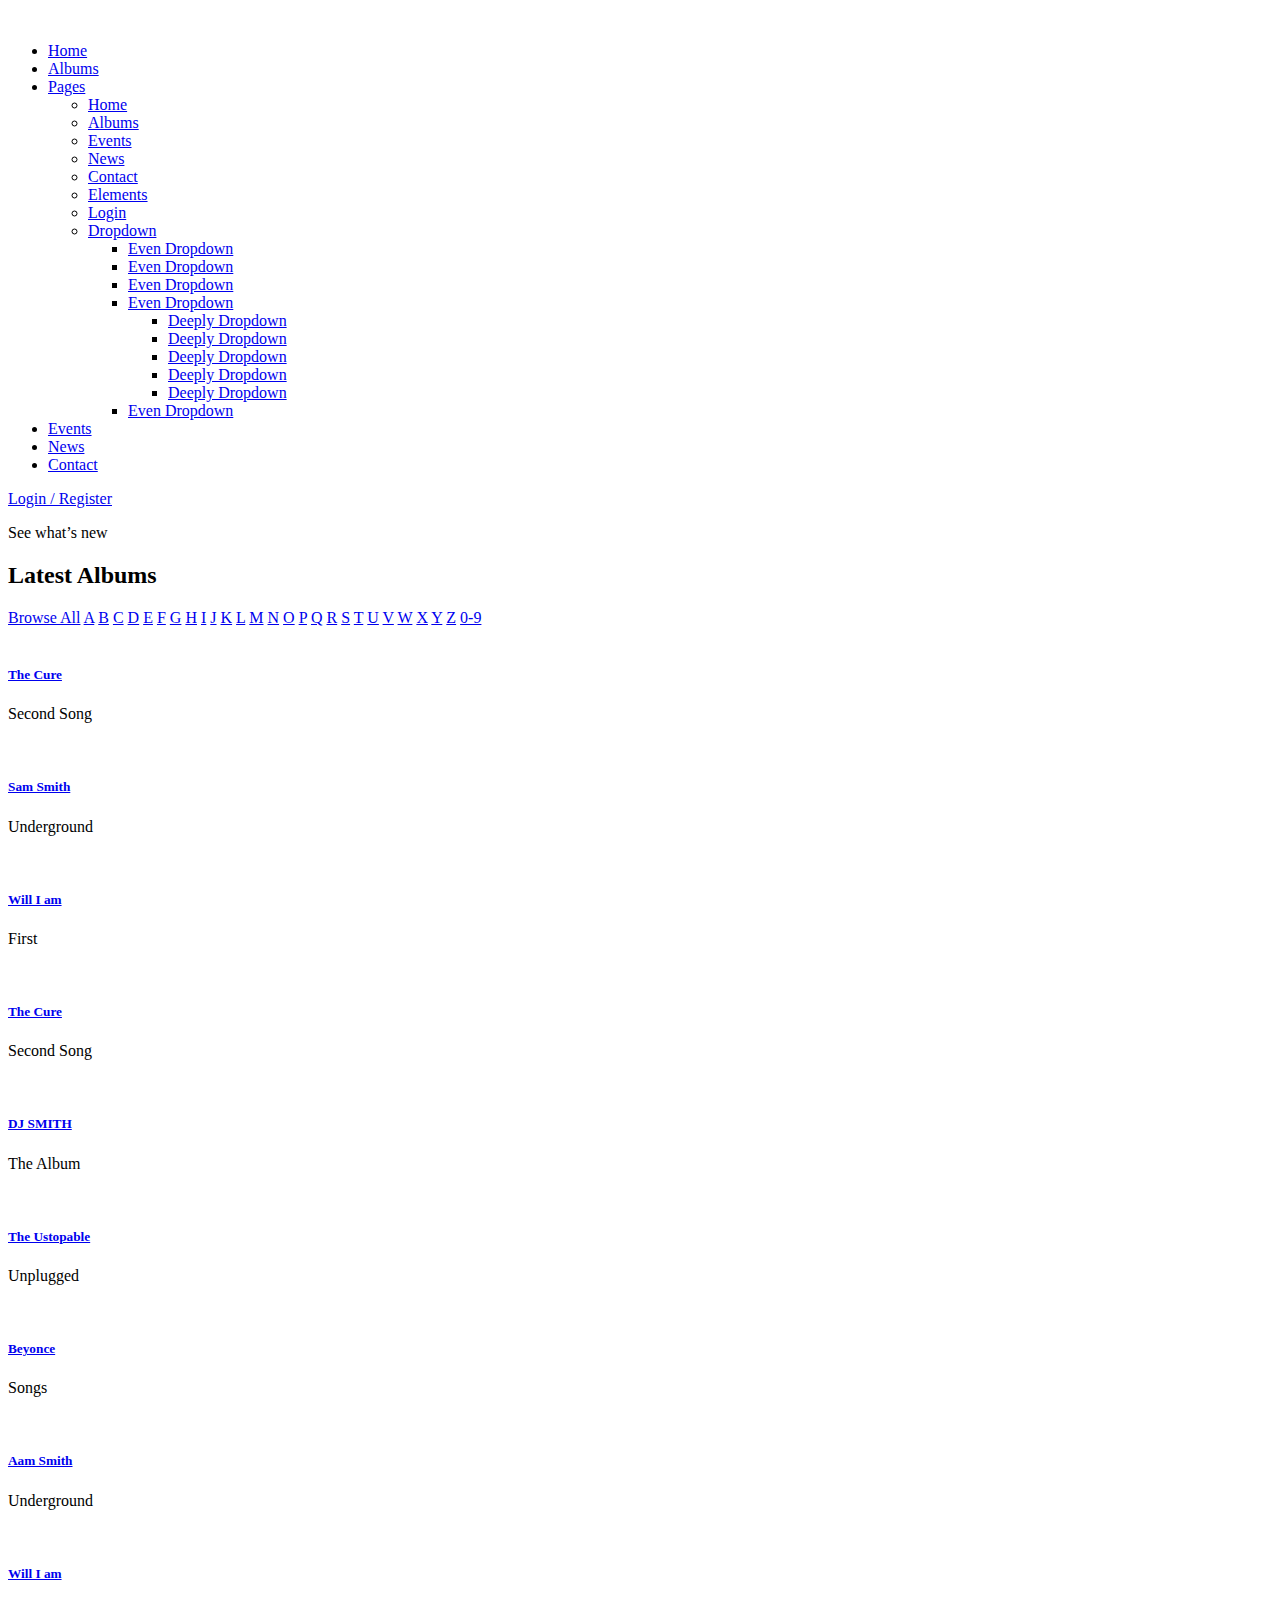
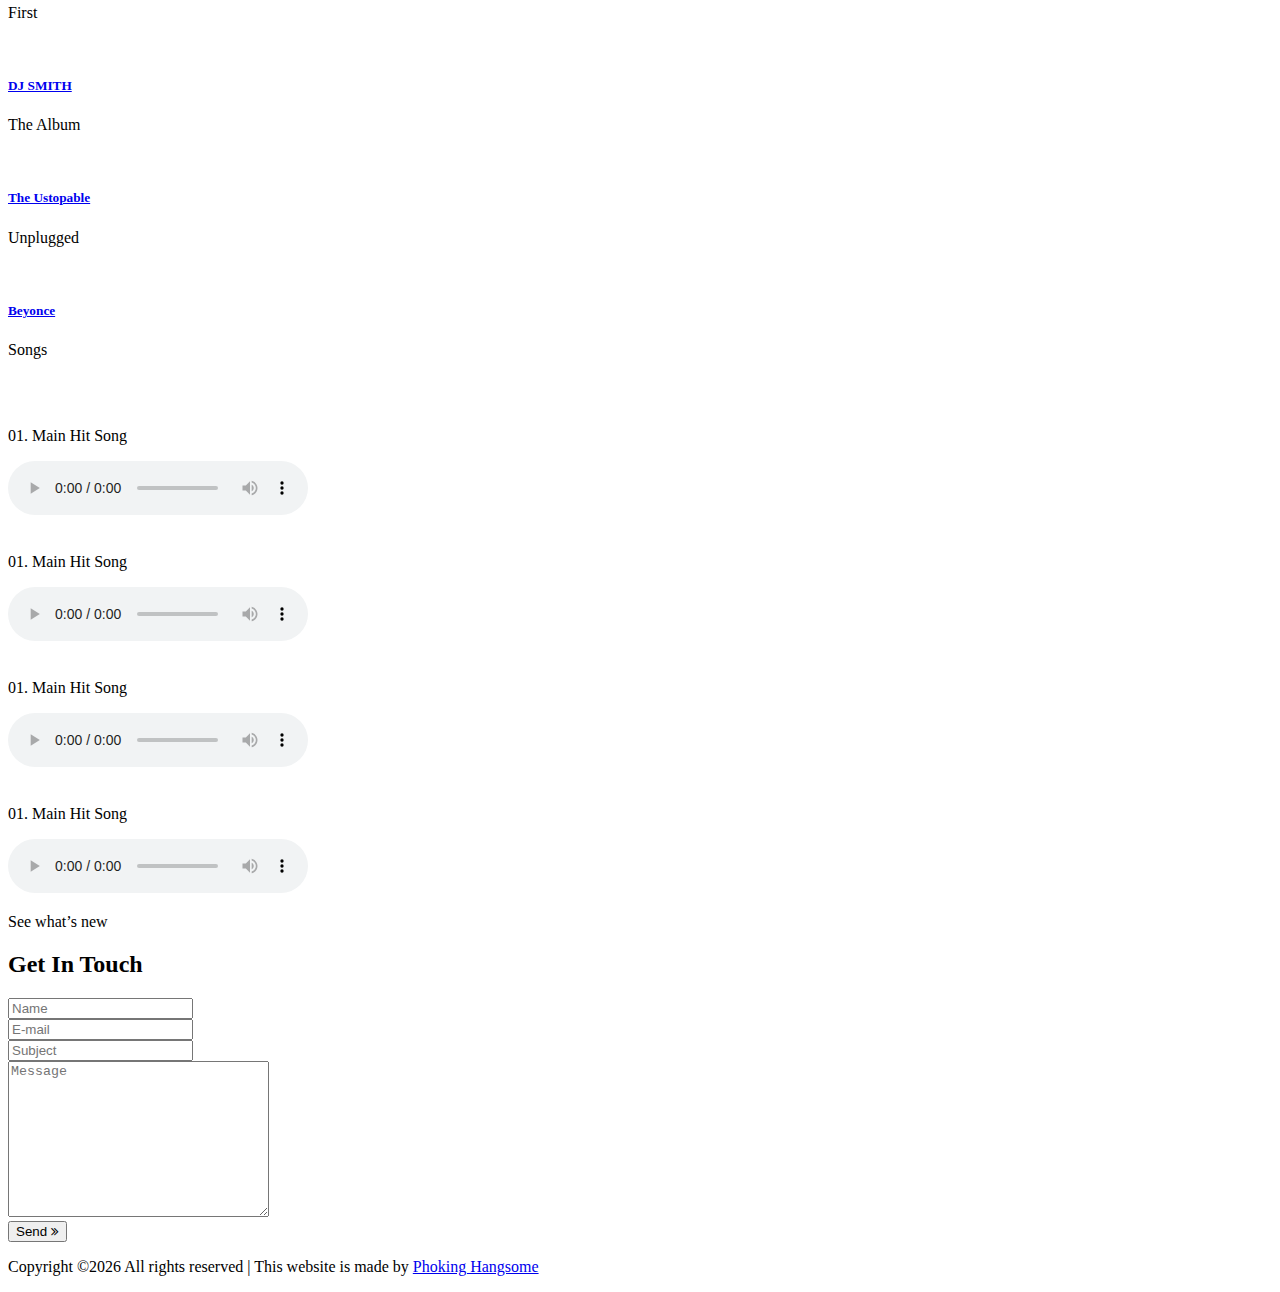
==== albums-store.html @ 32e16fe4 "redirecting pages" ====
<!DOCTYPE html>
<html lang="en">

<head>
    <meta charset="UTF-8">
    <meta name="description" content="">
    <meta http-equiv="X-UA-Compatible" content="IE=edge">
    <meta name="viewport" content="width=device-width, initial-scale=1, shrink-to-fit=no">
    <!-- The above 4 meta tags *must* come first in the head; any other head content must come *after* these tags -->

    <!-- Title -->
    <title>Dazoo</title>

    <!-- Favicon -->
    <link rel="icon" href="img/core-img/favicon.ico">

    <!-- Stylesheet -->
    <link rel="stylesheet" href="style.css">
    <link
  href="http://cdnjs.cloudflare.com/ajax/libs/font-awesome/4.3.0/css/font-awesome.css"
  rel="stylesheet"  type='text/css'>

</head>

<body>
    <!-- Preloader -->
    <div class="preloader d-flex align-items-center justify-content-center">
        <div class="lds-ellipsis">
            <div></div>
            <div></div>
            <div></div>
            <div></div>
        </div>
    </div>

    <!-- ##### Header Area Start ##### -->
    <header class="header-area">
        <!-- Navbar Area -->
        <div class="oneMusic-main-menu">
            <div class="classy-nav-container breakpoint-off">
                <div class="container">
                    <!-- Menu -->
                    <nav class="classy-navbar justify-content-between" id="oneMusicNav">

                        <!-- Nav brand -->
                        <a href="index.html" class="nav-brand"><img src="img/core-img/logo.png" alt=""></a>

                        <!-- Navbar Toggler -->
                        <div class="classy-navbar-toggler">
                            <span class="navbarToggler"><span></span><span></span><span></span></span>
                        </div>

                        <!-- Menu -->
                        <div class="classy-menu">

                            <!-- Close Button -->
                            <div class="classycloseIcon">
                                <div class="cross-wrap"><span class="top"></span><span class="bottom"></span></div>
                            </div>

                            <!-- Nav Start -->
                            <div class="classynav">
                                <ul>
                                    <li><a href="index.html">Home</a></li>
                                    <li><a href="albums-store.html">Albums</a></li>
                                    <li><a href="#">Pages</a>
                                        <ul class="dropdown">
                                            <li><a href="index.html">Home</a></li>
                                            <li><a href="albums-store.html">Albums</a></li>
                                            <li><a href="event.html">Events</a></li>
                                            <li><a href="#">News</a></li>
                                            <li><a href="contact.html">Contact</a></li>
                                            <li><a href="#">Elements</a></li>
                                            <li><a href="login.html">Login</a></li>
                                            <li><a href="#">Dropdown</a>
                                                <ul class="dropdown">
                                                    <li><a href="#">Even Dropdown</a></li>
                                                    <li><a href="#">Even Dropdown</a></li>
                                                    <li><a href="#">Even Dropdown</a></li>
                                                    <li><a href="#">Even Dropdown</a>
                                                        <ul class="dropdown">
                                                            <li><a href="#">Deeply Dropdown</a></li>
                                                            <li><a href="#">Deeply Dropdown</a></li>
                                                            <li><a href="#">Deeply Dropdown</a></li>
                                                            <li><a href="#">Deeply Dropdown</a></li>
                                                            <li><a href="#">Deeply Dropdown</a></li>
                                                        </ul>
                                                    </li>
                                                    <li><a href="#">Even Dropdown</a></li>
                                                </ul>
                                            </li>
                                        </ul>
                                    </li>
                                    <li><a href="event.html">Events</a></li>
                                    <li><a href="#">News</a></li>
                                    <li><a href="contact.html">Contact</a></li>
                                </ul>

                                <!-- Login/Register & Cart Button -->
                                <div class="login-register-cart-button d-flex align-items-center">
                                    <!-- Login/Register -->
                                    <div class="login-register-btn mr-50">
                                        <a href="login.html" id="loginBtn">Login / Register</a>
                                    </div>


                                </div>
                            </div>
                            <!-- Nav End -->

                        </div>
                    </nav>
                </div>
            </div>
        </div>
    </header>
    <!-- ##### Header Area End ##### -->

    <!-- ##### Breadcumb Area Start ##### -->
    <section class="breadcumb-area bg-img bg-overlay" style="background-image: url(img/bg-img/breadcumb3.jpg);">
        <div class="bradcumbContent">
            <p>See what’s new</p>
            <h2>Latest Albums</h2>
        </div>
    </section>
    <!-- ##### Breadcumb Area End ##### -->

    <!-- ##### Album Catagory Area Start ##### -->
    <section class="album-catagory section-padding-100-0">
        <div class="container">
            <div class="row">
                <div class="col-12">
                    <div class="browse-by-catagories catagory-menu d-flex flex-wrap align-items-center mb-70">
                        <a href="#" data-filter="*">Browse All</a>
                        <a href="#" data-filter=".a" class="active">A</a>
                        <a href="#" data-filter=".b">B</a>
                        <a href="#" data-filter=".c">C</a>
                        <a href="#" data-filter=".d">D</a>
                        <a href="#" data-filter=".e">E</a>
                        <a href="#" data-filter=".f">F</a>
                        <a href="#" data-filter=".g">G</a>
                        <a href="#" data-filter=".h">H</a>
                        <a href="#" data-filter=".i">I</a>
                        <a href="#" data-filter=".j">J</a>
                        <a href="#" data-filter=".k">K</a>
                        <a href="#" data-filter=".l">L</a>
                        <a href="#" data-filter=".m">M</a>
                        <a href="#" data-filter=".n">N</a>
                        <a href="#" data-filter=".o">O</a>
                        <a href="#" data-filter=".p">P</a>
                        <a href="#" data-filter=".q">Q</a>
                        <a href="#" data-filter=".r">R</a>
                        <a href="#" data-filter=".s">S</a>
                        <a href="#" data-filter=".t">T</a>
                        <a href="#" data-filter=".u">U</a>
                        <a href="#" data-filter=".v">V</a>
                        <a href="#" data-filter=".w">W</a>
                        <a href="#" data-filter=".x">X</a>
                        <a href="#" data-filter=".y">Y</a>
                        <a href="#" data-filter=".z">Z</a>
                        <a href="#" data-filter=".number">0-9</a>
                    </div>
                </div>
            </div>

            <div class="row oneMusic-albums">

                <!-- Single Album -->
                <div class="col-12 col-sm-4 col-md-3 col-lg-2 single-album-item t c p">
                    <div class="single-album">
                        <img src="img/bg-img/a1.jpg" alt="">
                        <div class="album-info">
                            <a href="#">
                                <h5>The Cure</h5>
                            </a>
                            <p>Second Song</p>
                        </div>
                    </div>
                </div>

                <!-- Single Album -->
                <div class="col-12 col-sm-4 col-md-3 col-lg-2 single-album-item s e q">
                    <div class="single-album">
                        <img src="img/bg-img/a2.jpg" alt="">
                        <div class="album-info">
                            <a href="#">
                                <h5>Sam Smith</h5>
                            </a>
                            <p>Underground</p>
                        </div>
                    </div>
                </div>

                <!-- Single Album -->
                <div class="col-12 col-sm-4 col-md-3 col-lg-2 single-album-item w f r">
                    <div class="single-album">
                        <img src="img/bg-img/a3.jpg" alt="">
                        <div class="album-info">
                            <a href="#">
                                <h5>Will I am</h5>
                            </a>
                            <p>First</p>
                        </div>
                    </div>
                </div>

                <!-- Single Album -->
                <div class="col-12 col-sm-4 col-md-3 col-lg-2 single-album-item t g u">
                    <div class="single-album">
                        <img src="img/bg-img/a4.jpg" alt="">
                        <div class="album-info">
                            <a href="#">
                                <h5>The Cure</h5>
                            </a>
                            <p>Second Song</p>
                        </div>
                    </div>
                </div>

                <!-- Single Album -->
                <div class="col-12 col-sm-4 col-md-3 col-lg-2 single-album-item d h v">
                    <div class="single-album">
                        <img src="img/bg-img/a5.jpg" alt="">
                        <div class="album-info">
                            <a href="#">
                                <h5>DJ SMITH</h5>
                            </a>
                            <p>The Album</p>
                        </div>
                    </div>
                </div>

                <!-- Single Album -->
                <div class="col-12 col-sm-4 col-md-3 col-lg-2 single-album-item t i x">
                    <div class="single-album">
                        <img src="img/bg-img/a6.jpg" alt="">
                        <div class="album-info">
                            <a href="#">
                                <h5>The Ustopable</h5>
                            </a>
                            <p>Unplugged</p>
                        </div>
                    </div>
                </div>

                <!-- Single Album -->
                <div class="col-12 col-sm-4 col-md-3 col-lg-2 single-album-item b j y">
                    <div class="single-album">
                        <img src="img/bg-img/a7.jpg" alt="">
                        <div class="album-info">
                            <a href="#">
                                <h5>Beyonce</h5>
                            </a>
                            <p>Songs</p>
                        </div>
                    </div>
                </div>

                <!-- Single Album -->
                <div class="col-12 col-sm-4 col-md-3 col-lg-2 single-album-item a k z">
                    <div class="single-album">
                        <img src="img/bg-img/a8.jpg" alt="">
                        <div class="album-info">
                            <a href="#">
                                <h5>Aam Smith</h5>
                            </a>
                            <p>Underground</p>
                        </div>
                    </div>
                </div>

                <!-- Single Album -->
                <div class="col-12 col-sm-4 col-md-3 col-lg-2 single-album-item w l number">
                    <div class="single-album">
                        <img src="img/bg-img/a9.jpg" alt="">
                        <div class="album-info">
                            <a href="#">
                                <h5>Will I am</h5>
                            </a>
                            <p>First</p>
                        </div>
                    </div>
                </div>

                <!-- Single Album -->
                <div class="col-12 col-sm-4 col-md-3 col-lg-2 single-album-item d m">
                    <div class="single-album">
                        <img src="img/bg-img/a10.jpg" alt="">
                        <div class="album-info">
                            <a href="#">
                                <h5>DJ SMITH</h5>
                            </a>
                            <p>The Album</p>
                        </div>
                    </div>
                </div>

                <!-- Single Album -->
                <div class="col-12 col-sm-4 col-md-3 col-lg-2 single-album-item t n">
                    <div class="single-album">
                        <img src="img/bg-img/a11.jpg" alt="">
                        <div class="album-info">
                            <a href="#">
                                <h5>The Ustopable</h5>
                            </a>
                            <p>Unplugged</p>
                        </div>
                    </div>
                </div>

                <!-- Single Album -->
                <div class="col-12 col-sm-4 col-md-3 col-lg-2 single-album-item b o">
                    <div class="single-album">
                        <img src="img/bg-img/a12.jpg" alt="">
                        <div class="album-info">
                            <a href="#">
                                <h5>Beyonce</h5>
                            </a>
                            <p>Songs</p>
                        </div>
                    </div>
                </div>

            </div>
        </div>
    </section>
    <!-- ##### Album Catagory Area End ##### -->



    <!-- ##### Add Area Start ##### -->
    <div class="add-area mb-100">
        <div class="container">
            <div class="row">
                <div class="col-12">
                    <div class="adds">
                        <a href="#"><img src="img/bg-img/add3.gif" alt=""></a>
                    </div>
                </div>
            </div>
        </div>
    </div>
    <!-- ##### Add Area End ##### -->

    <!-- ##### Song Area Start ##### -->
    <div class="one-music-songs-area mb-70">
        <div class="container">
            <div class="row">

                <!-- Single Song Area -->
                <div class="col-12">
                    <div class="single-song-area mb-30 d-flex flex-wrap align-items-end">
                        <div class="song-thumbnail">
                            <img src="img/bg-img/s1.jpg" alt="">
                        </div>
                        <div class="song-play-area">
                            <div class="song-name">
                                <p>01. Main Hit Song</p>
                            </div>
                            <audio preload="auto" controls>
                                <source src="audio/dummy-audio.mp3">
                            </audio>
                        </div>
                    </div>
                </div>

                <!-- Single Song Area -->
                <div class="col-12">
                    <div class="single-song-area mb-30 d-flex flex-wrap align-items-end">
                        <div class="song-thumbnail">
                            <img src="img/bg-img/s2.jpg" alt="">
                        </div>
                        <div class="song-play-area">
                            <div class="song-name">
                                <p>01. Main Hit Song</p>
                            </div>
                            <audio preload="auto" controls>
                                <source src="audio/dummy-audio.mp3">
                            </audio>
                        </div>
                    </div>
                </div>

                <!-- Single Song Area -->
                <div class="col-12">
                    <div class="single-song-area mb-30 d-flex flex-wrap align-items-end">
                        <div class="song-thumbnail">
                            <img src="img/bg-img/s3.jpg" alt="">
                        </div>
                        <div class="song-play-area">
                            <div class="song-name">
                                <p>01. Main Hit Song</p>
                            </div>
                            <audio preload="auto" controls>
                                <source src="audio/dummy-audio.mp3">
                            </audio>
                        </div>
                    </div>
                </div>

                <!-- Single Song Area -->
                <div class="col-12">
                    <div class="single-song-area mb-30 d-flex flex-wrap align-items-end">
                        <div class="song-thumbnail">
                            <img src="img/bg-img/s4.jpg" alt="">
                        </div>
                        <div class="song-play-area">
                            <div class="song-name">
                                <p>01. Main Hit Song</p>
                            </div>
                            <audio preload="auto" controls>
                                <source src="audio/dummy-audio.mp3">
                            </audio>
                        </div>
                    </div>
                </div>

            </div>
        </div>
    </div>
    <!-- ##### Song Area End ##### -->

    <!-- ##### Contact Area Start ##### -->
    <section class="contact-area section-padding-100 bg-img bg-overlay bg-fixed has-bg-img" style="background-image: url(img/bg-img/bg-2.jpg);">
        <div class="container">
            <div class="row">
                <div class="col-12">
                    <div class="section-heading white">
                        <p>See what’s new</p>
                        <h2>Get In Touch</h2>
                    </div>
                </div>
            </div>

            <div class="row">
                <div class="col-12">
                    <!-- Contact Form Area -->
                    <div class="contact-form-area">
                        <form action="#" method="post">
                            <div class="row">
                                <div class="col-md-6 col-lg-4">
                                    <div class="form-group">
                                        <input type="text" class="form-control" id="name" placeholder="Name">
                                    </div>
                                </div>
                                <div class="col-md-6 col-lg-4">
                                    <div class="form-group">
                                        <input type="email" class="form-control" id="email" placeholder="E-mail">
                                    </div>
                                </div>
                                <div class="col-lg-4">
                                    <div class="form-group">
                                        <input type="text" class="form-control" id="subject" placeholder="Subject">
                                    </div>
                                </div>
                                <div class="col-12">
                                    <div class="form-group">
                                        <textarea name="message" class="form-control" id="message" cols="30" rows="10" placeholder="Message"></textarea>
                                    </div>
                                </div>
                                <div class="col-12 text-center">
                                    <button class="btn oneMusic-btn mt-30" type="submit">Send <i class="fa fa-angle-double-right"></i></button>
                                </div>
                            </div>
                        </form>
                    </div>
                </div>
            </div>
        </div>
    </section>
    <!-- ##### Contact Area End ##### -->

    <!-- ##### Footer Area Start ##### -->
    <footer class="footer-area">
        <div class="container">
            <div class="row d-flex flex-wrap align-items-center">
                <div class="col-12 col-md-6">
                    <p class="copywrite-text">
Copyright &copy;<script>document.write(new Date().getFullYear());</script> All rights reserved | This website is made by <a href="https://github.com/Haloriginee" target="_blank">Phoking Hangsome</a>
</p>
                </div>

            </div>
        </div>
    </footer>
    <!-- ##### Footer Area Start ##### -->

    <!-- ##### All Javascript Script ##### -->
    <!-- jQuery-2.2.4 js -->
    <script src="js/jquery/jquery-2.2.4.min.js"></script>
    <!-- Popper js -->
    <script src="js/bootstrap/popper.min.js"></script>
    <!-- Bootstrap js -->
    <script src="js/bootstrap/bootstrap.min.js"></script>
    <!-- All Plugins js -->
    <script src="js/plugins/plugins.js"></script>
    <!-- Active js -->
    <script src="js/active.js"></script>
</body>

</html>
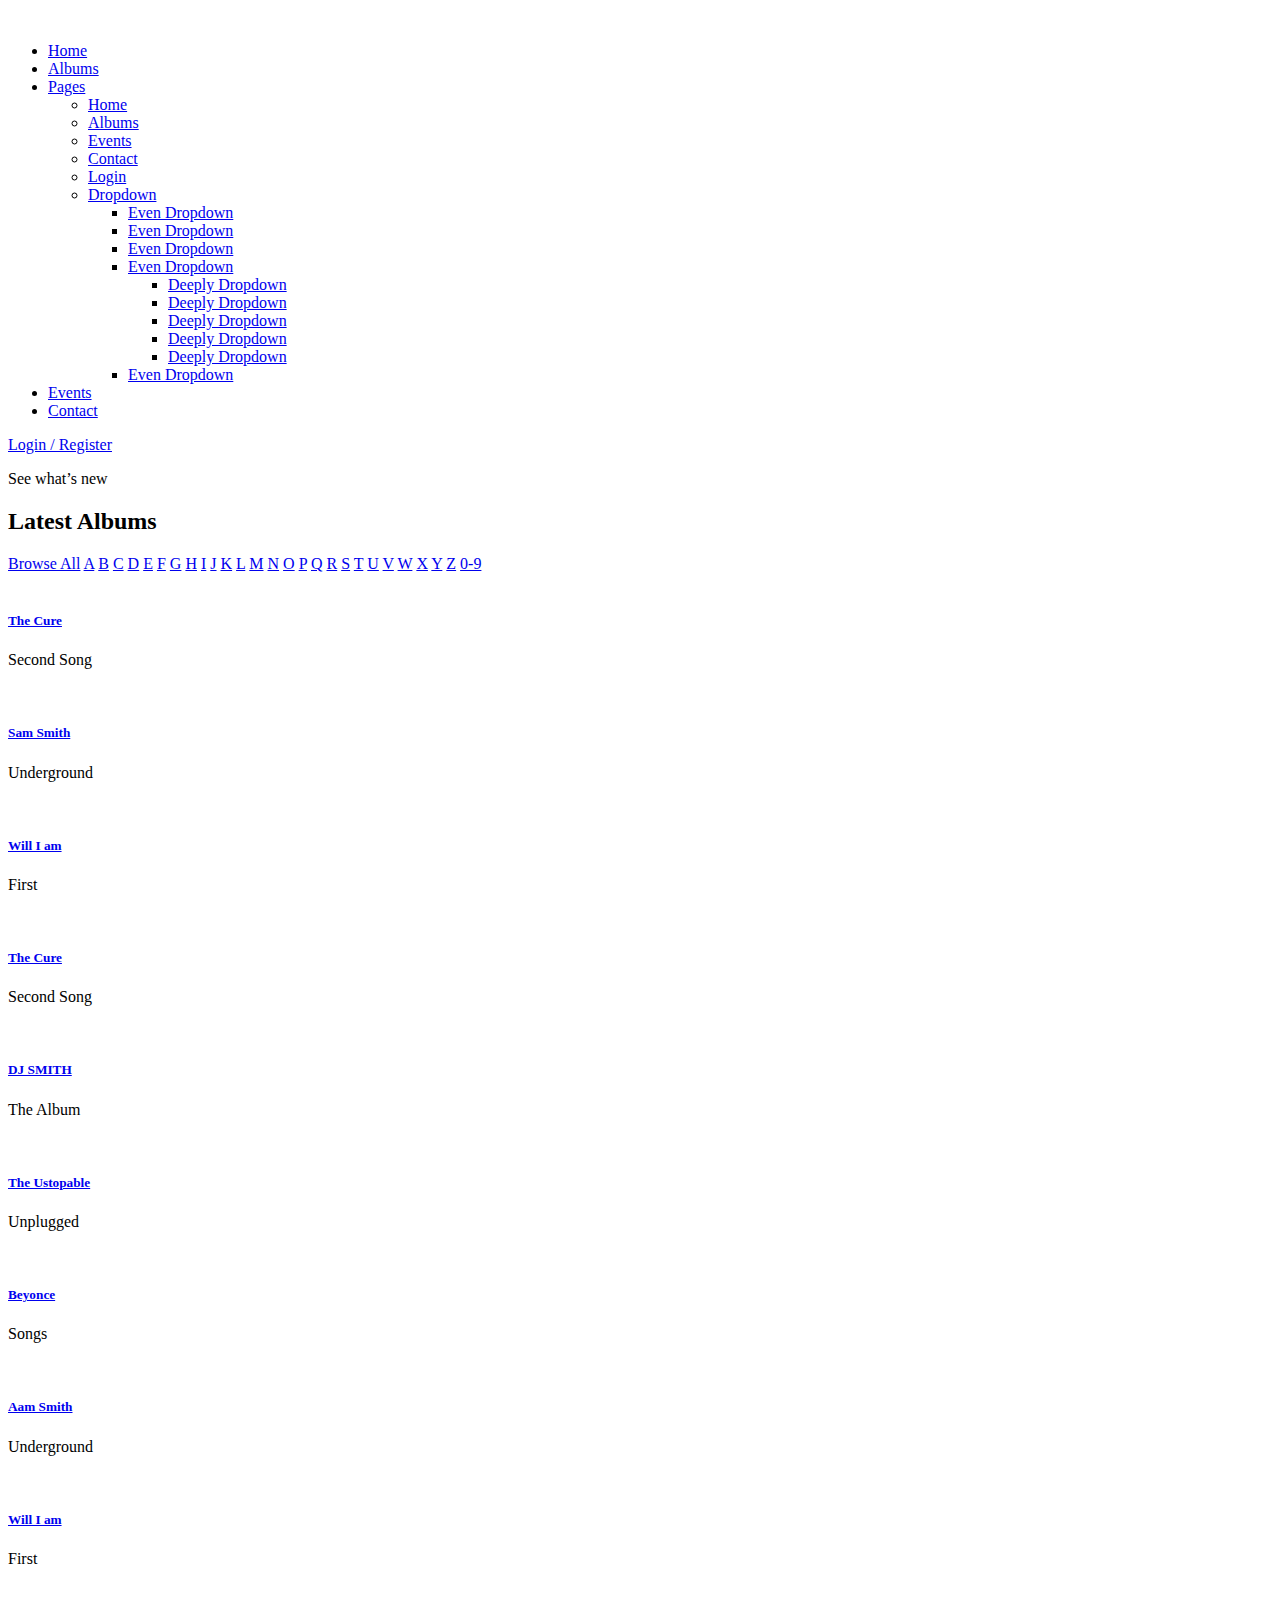
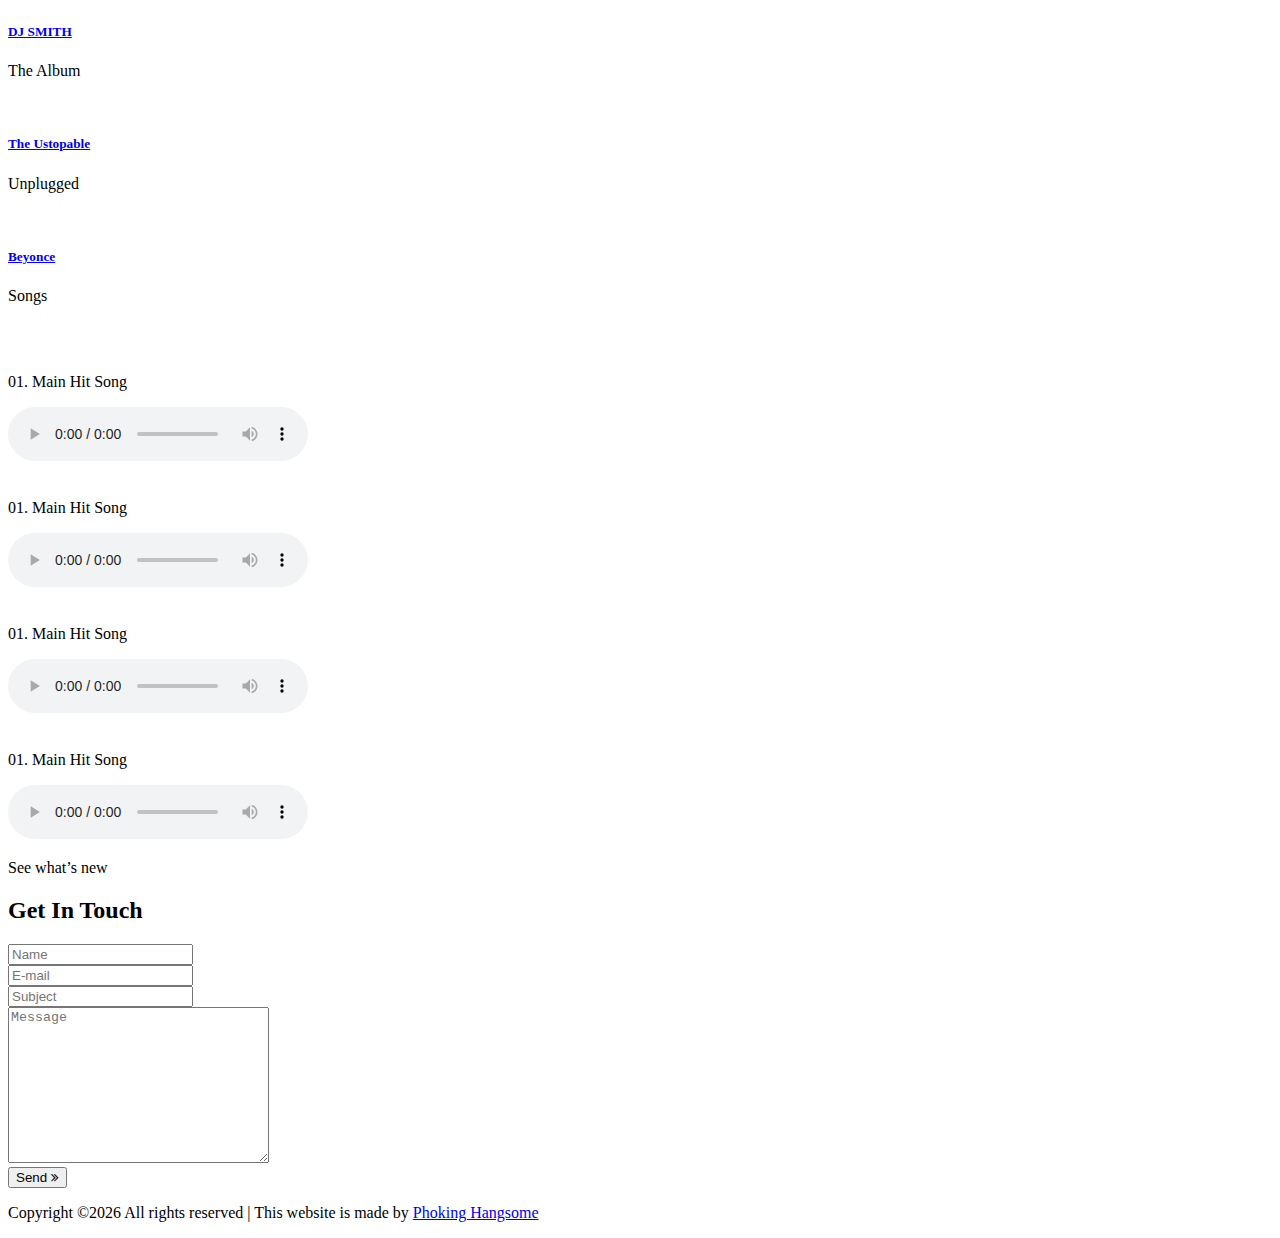
==== commit 07dc1721: "added some thumbnails" ====
--- a/albums-store.html
+++ b/albums-store.html
@@ -68,9 +68,7 @@
                                             <li><a href="index.html">Home</a></li>
                                             <li><a href="albums-store.html">Albums</a></li>
                                             <li><a href="event.html">Events</a></li>
-                                            <li><a href="#">News</a></li>
                                             <li><a href="contact.html">Contact</a></li>
-                                            <li><a href="#">Elements</a></li>
                                             <li><a href="login.html">Login</a></li>
                                             <li><a href="#">Dropdown</a>
                                                 <ul class="dropdown">
@@ -92,7 +90,6 @@
                                         </ul>
                                     </li>
                                     <li><a href="event.html">Events</a></li>
-                                    <li><a href="#">News</a></li>
                                     <li><a href="contact.html">Contact</a></li>
                                 </ul>
 
@@ -168,7 +165,7 @@
                 <!-- Single Album -->
                 <div class="col-12 col-sm-4 col-md-3 col-lg-2 single-album-item t c p">
                     <div class="single-album">
-                        <img src="img/bg-img/a1.jpg" alt="">
+                        <img src="img/bg-img/a7.jpg" alt="">
                         <div class="album-info">
                             <a href="#">
                                 <h5>The Cure</h5>
@@ -181,7 +178,7 @@
                 <!-- Single Album -->
                 <div class="col-12 col-sm-4 col-md-3 col-lg-2 single-album-item s e q">
                     <div class="single-album">
-                        <img src="img/bg-img/a2.jpg" alt="">
+                        <img src="img/bg-img/a7.jpg" alt="">
                         <div class="album-info">
                             <a href="#">
                                 <h5>Sam Smith</h5>
@@ -194,7 +191,7 @@
                 <!-- Single Album -->
                 <div class="col-12 col-sm-4 col-md-3 col-lg-2 single-album-item w f r">
                     <div class="single-album">
-                        <img src="img/bg-img/a3.jpg" alt="">
+                        <img src="img/bg-img/a7.jpg" alt="">
                         <div class="album-info">
                             <a href="#">
                                 <h5>Will I am</h5>
@@ -207,7 +204,7 @@
                 <!-- Single Album -->
                 <div class="col-12 col-sm-4 col-md-3 col-lg-2 single-album-item t g u">
                     <div class="single-album">
-                        <img src="img/bg-img/a4.jpg" alt="">
+                        <img src="img/bg-img/a7.jpg" alt="">
                         <div class="album-info">
                             <a href="#">
                                 <h5>The Cure</h5>
@@ -220,7 +217,7 @@
                 <!-- Single Album -->
                 <div class="col-12 col-sm-4 col-md-3 col-lg-2 single-album-item d h v">
                     <div class="single-album">
-                        <img src="img/bg-img/a5.jpg" alt="">
+                        <img src="img/bg-img/a7.jpg" alt="">
                         <div class="album-info">
                             <a href="#">
                                 <h5>DJ SMITH</h5>
@@ -233,7 +230,7 @@
                 <!-- Single Album -->
                 <div class="col-12 col-sm-4 col-md-3 col-lg-2 single-album-item t i x">
                     <div class="single-album">
-                        <img src="img/bg-img/a6.jpg" alt="">
+                        <img src="img/bg-img/a7.jpg" alt="">
                         <div class="album-info">
                             <a href="#">
                                 <h5>The Ustopable</h5>
@@ -259,7 +256,7 @@
                 <!-- Single Album -->
                 <div class="col-12 col-sm-4 col-md-3 col-lg-2 single-album-item a k z">
                     <div class="single-album">
-                        <img src="img/bg-img/a8.jpg" alt="">
+                        <img src="img/bg-img/a7.jpg" alt="">
                         <div class="album-info">
                             <a href="#">
                                 <h5>Aam Smith</h5>
@@ -272,7 +269,7 @@
                 <!-- Single Album -->
                 <div class="col-12 col-sm-4 col-md-3 col-lg-2 single-album-item w l number">
                     <div class="single-album">
-                        <img src="img/bg-img/a9.jpg" alt="">
+                        <img src="img/bg-img/a7.jpg" alt="">
                         <div class="album-info">
                             <a href="#">
                                 <h5>Will I am</h5>
@@ -285,7 +282,7 @@
                 <!-- Single Album -->
                 <div class="col-12 col-sm-4 col-md-3 col-lg-2 single-album-item d m">
                     <div class="single-album">
-                        <img src="img/bg-img/a10.jpg" alt="">
+                        <img src="img/bg-img/a7.jpg" alt="">
                         <div class="album-info">
                             <a href="#">
                                 <h5>DJ SMITH</h5>
@@ -298,7 +295,7 @@
                 <!-- Single Album -->
                 <div class="col-12 col-sm-4 col-md-3 col-lg-2 single-album-item t n">
                     <div class="single-album">
-                        <img src="img/bg-img/a11.jpg" alt="">
+                        <img src="img/bg-img/a7.jpg" alt="">
                         <div class="album-info">
                             <a href="#">
                                 <h5>The Ustopable</h5>
@@ -311,7 +308,7 @@
                 <!-- Single Album -->
                 <div class="col-12 col-sm-4 col-md-3 col-lg-2 single-album-item b o">
                     <div class="single-album">
-                        <img src="img/bg-img/a12.jpg" alt="">
+                        <img src="img/bg-img/a7.jpg" alt="">
                         <div class="album-info">
                             <a href="#">
                                 <h5>Beyonce</h5>
@@ -351,7 +348,7 @@
                 <div class="col-12">
                     <div class="single-song-area mb-30 d-flex flex-wrap align-items-end">
                         <div class="song-thumbnail">
-                            <img src="img/bg-img/s1.jpg" alt="">
+                            <img src="img/bg-img/a5.jpg" alt="">
                         </div>
                         <div class="song-play-area">
                             <div class="song-name">
@@ -368,7 +365,7 @@
                 <div class="col-12">
                     <div class="single-song-area mb-30 d-flex flex-wrap align-items-end">
                         <div class="song-thumbnail">
-                            <img src="img/bg-img/s2.jpg" alt="">
+                            <img src="img/bg-img/a5.jpg" alt="">
                         </div>
                         <div class="song-play-area">
                             <div class="song-name">
@@ -385,7 +382,7 @@
                 <div class="col-12">
                     <div class="single-song-area mb-30 d-flex flex-wrap align-items-end">
                         <div class="song-thumbnail">
-                            <img src="img/bg-img/s3.jpg" alt="">
+                            <img src="img/bg-img/a5.jpg" alt="">
                         </div>
                         <div class="song-play-area">
                             <div class="song-name">
@@ -402,7 +399,7 @@
                 <div class="col-12">
                     <div class="single-song-area mb-30 d-flex flex-wrap align-items-end">
                         <div class="song-thumbnail">
-                            <img src="img/bg-img/s4.jpg" alt="">
+                            <img src="img/bg-img/a5.jpg" alt="">
                         </div>
                         <div class="song-play-area">
                             <div class="song-name">
